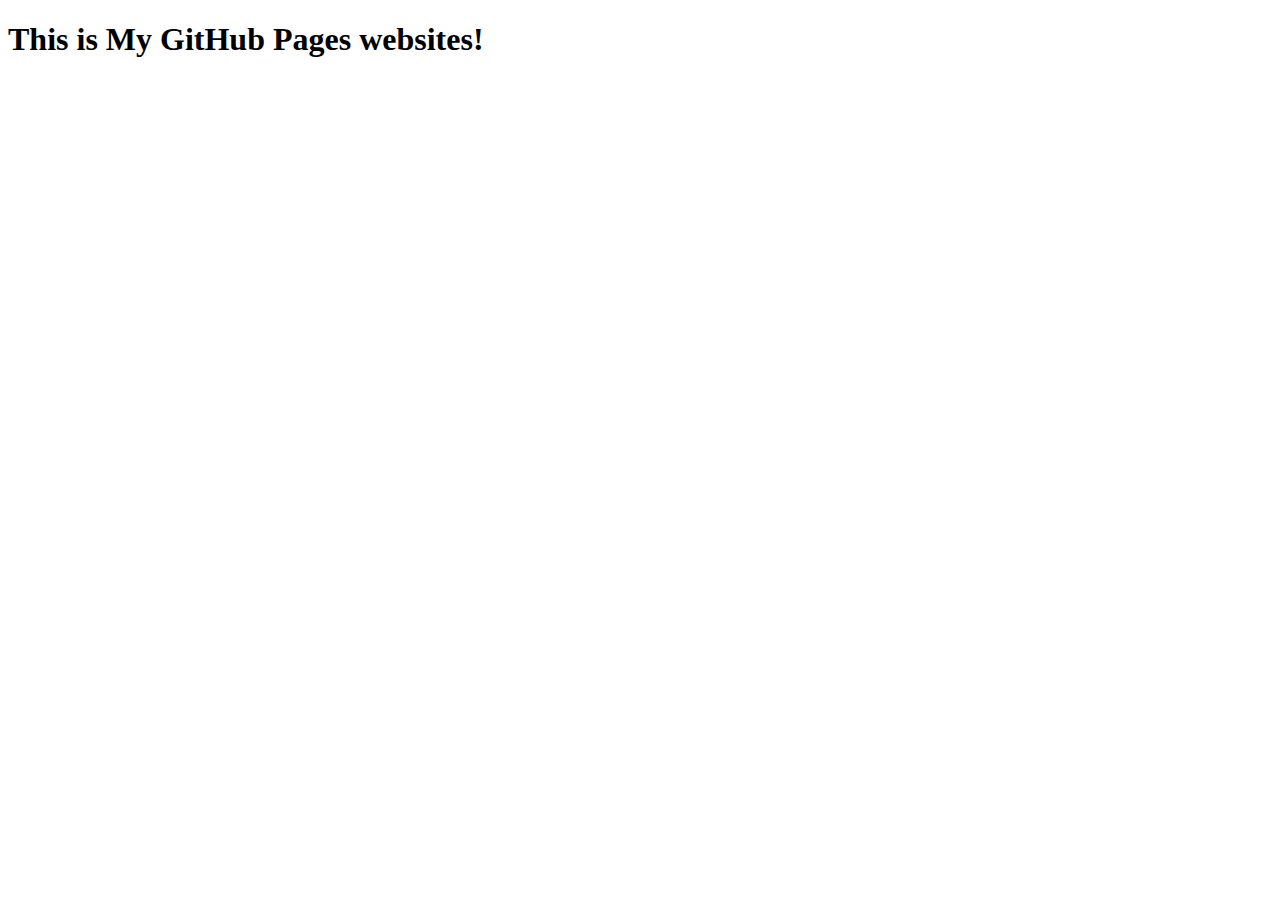
==== index.html @ 50795218 "first commit" ====
<!DOCTYPE html>
<html lang="en">
    
    <head>
        <title>
            My Site!
        </title>
    </head>
    <body>
        <h1>This is My GitHub Pages websites!</h1>
        
    </body>
</html>
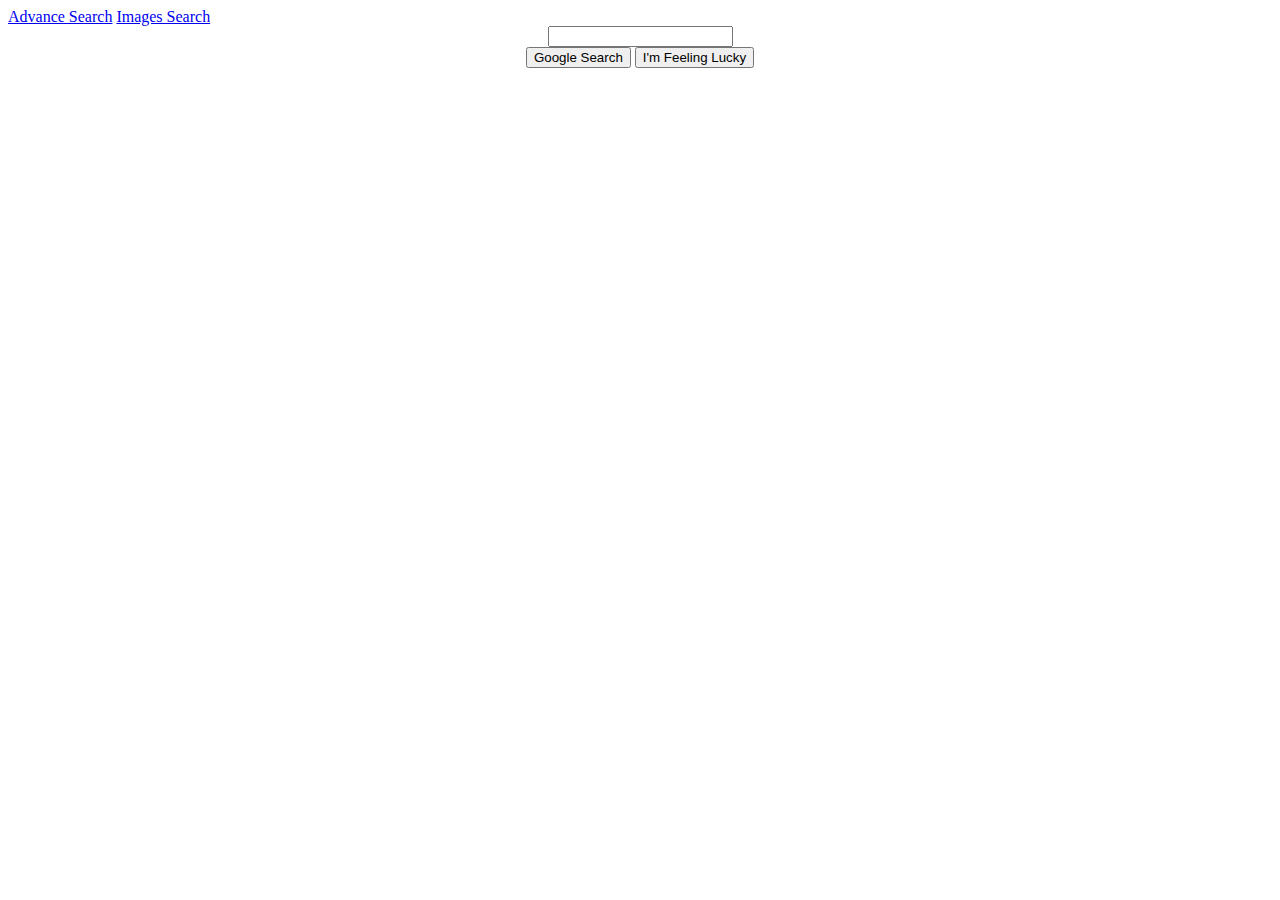
==== commit fb8c72fa: "Update index.html" ====
--- a/index.html
+++ b/index.html
@@ -1,13 +1,35 @@
 <!DOCTYPE html>
 <html lang="en">
-    
     <head>
-        <title>
-            My Site!
-        </title>
+        <title>Search</title>
+        <LINK REL="stylesheet" TYPE="text/css" HREF="style.css">
     </head>
     <body>
-        <h1>This is My GitHub Pages websites!</h1>
+     <!--div  class="fixed a1">
+         <a href="advance.html">Advance 
+         </a>
+         <a href="image.html">Images
+         </a>
+     </div-->
         
+         <div  class="fixed a1">
+         <a href="advance.html">Advance Search</a>
+         <a href="image.html">  Images Search</a>
+        </div>
+         
+        
+        <center>
+        <form action="https://google.com/search" method="GET">
+            <div id="RightColumn" class="lOTAE center2">
+                <input class="inputForm"  type="text" name="q" >
+   
+            </div>
+            <input class="gNO89b" value="Google Search" aria-label="Google Search" name="btnK" type="submit" data-ved="0ahUKEwiDwIzl8uTsAhUaK80KHQr3BP8Q4dUDCAw">
+    
+            <input id="gbqfbb" value="I'm Feeling Lucky" aria-label="I'm Feeling Lucky" name="btnI" type="submit" data-ved="0ahUKEwiDwIzl8uTsAhUaK80KHQr3BP8QnRsIDQ" style="visibility: inherit; color:black">
+            <!--input type="submit" value="Search"-->
+            
+        </form>
+        </center>
     </body>
-</html>+</html>
